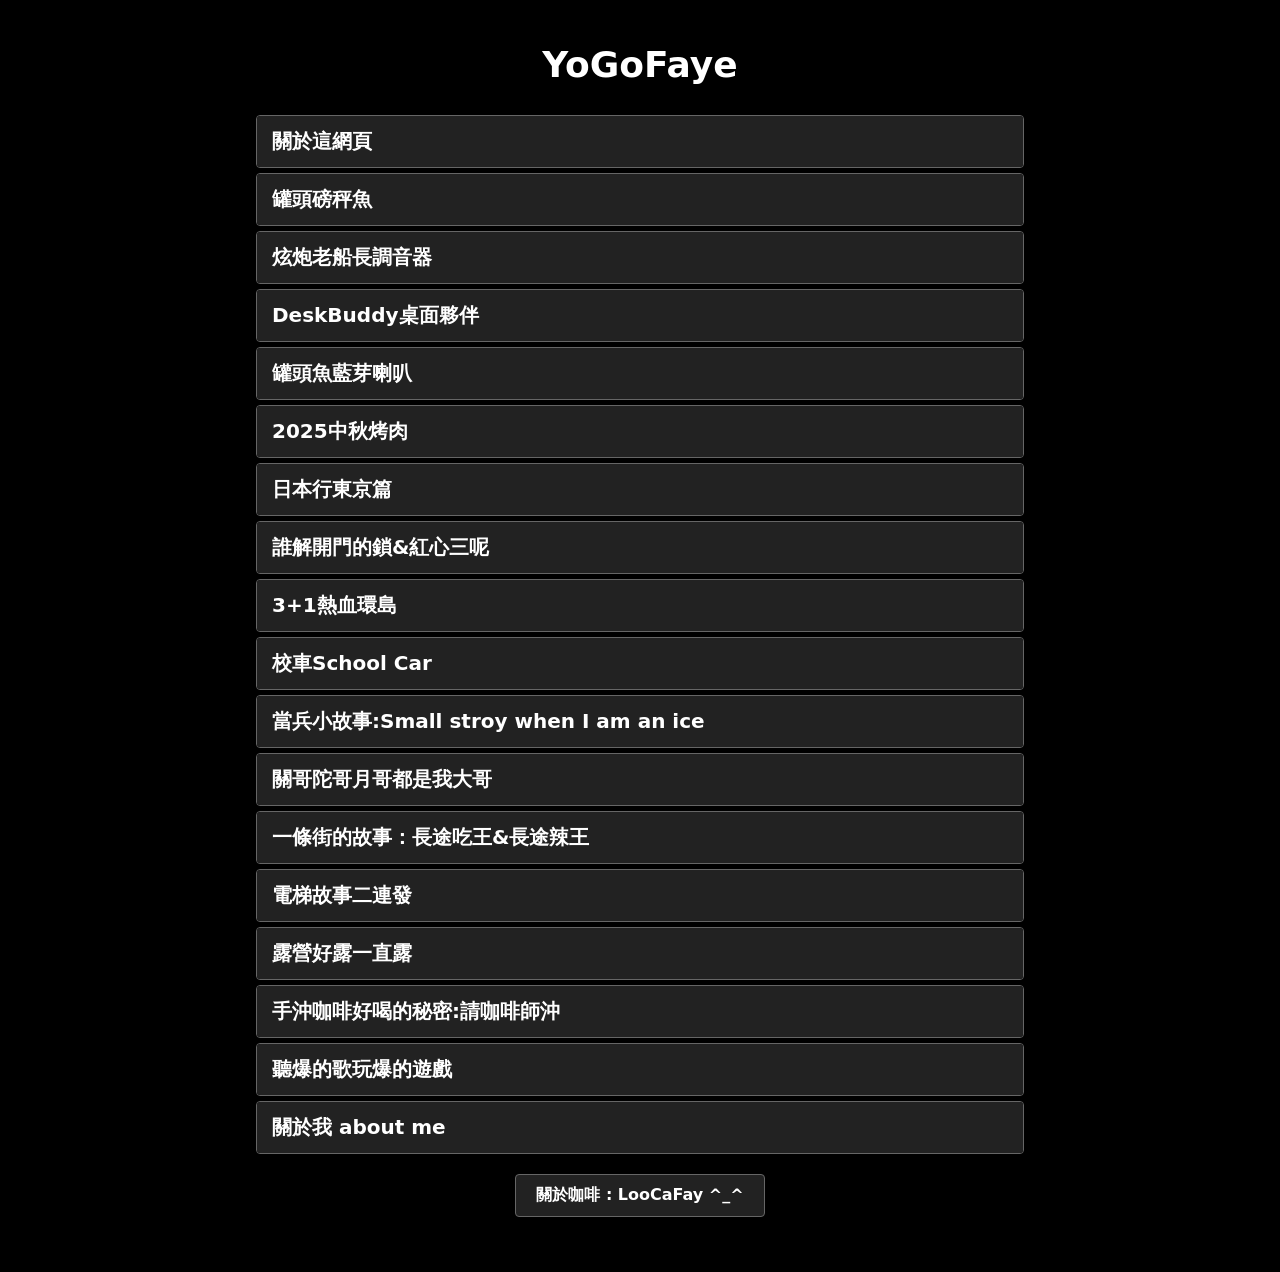
==== index.html @ fa9e6db6 "Add files via upload" ====
<!DOCTYPE html>
<html lang="zh-TW">
<head>
    <meta charset="utf-8">
    <meta name="robots" content="noindex, nofollow">
    <title>LoocaaFaye ^_^</title>
    <meta name="viewport" content="width=device-width, initial-scale=1.0">
    <link rel="icon" href="images/favicon.png" type="image/png">
    <link rel="stylesheet" href="style.css">
</head>
<body>
    <h1>YoGoFaye</h1>
    <div id="notes-container">
        <p>載入中...</p>
    </div>
    <a href="loocafay.html" class="btn">關於咖啡 : LooCaFay ^_^</a>

    <script src="script.js"></script>
</body>
</html>
---- style.css ----
* { 
    box-sizing: border-box; 
}

body { 
    font-family: system-ui; 
    color: white; 
    background-color: black; 
    text-align: center; 
    margin: 0;
    padding: 20px 0 40px 0;
    -webkit-user-select: none;
    -moz-user-select: none;
    -ms-user-select: none;
    user-select: none;
}

h1 { 
    font-size: 36px; 
    margin-bottom: 30px;
}

.note { 
    margin: 5px auto; 
    width: 60%; 
    background-color: #222; 
    border-radius: 4px; 
    text-align: left; 
    border: 1px solid #666; 
    overflow: hidden;
}

@media (max-width: 768px) {
    .note { width: 95%; }
    h1 { font-size: 28px; }
}

.note-title {
    padding: 12px 15px;
    font-size: 20px;
    font-weight: bold;
    cursor: pointer;
    background-color: #222;
    transition: background 0.2s;
}

.note-title:hover {
    background-color: #333;
}

.note-content {
    display: none; 
    padding: 15px;
    border-top: 1px solid #555;
    background: #111;
}

.note.expanded .note-content {
    display: block;
}

.note-description {
    white-space: pre-wrap; 
    word-wrap: break-word;
    line-height: 1.6;
    font-size: 16px;
}

.note-content img { 
    max-width: 100%; 
    height: auto; 
    display: block; 
    margin: 10px 0;
    border: 1px solid #444;
}

.btn {
    display: inline-block;
    padding: 10px 20px;
    margin: 15px auto;
    background-color: #222;
    color: white;
    text-decoration: none;
    font-size: 16px;
    font-weight: bold;
    border-radius: 4px;
    border: 1px solid #666;
    cursor: pointer;
    transition: background 0.2s;
}

.btn:hover {
    background-color: #333;
}
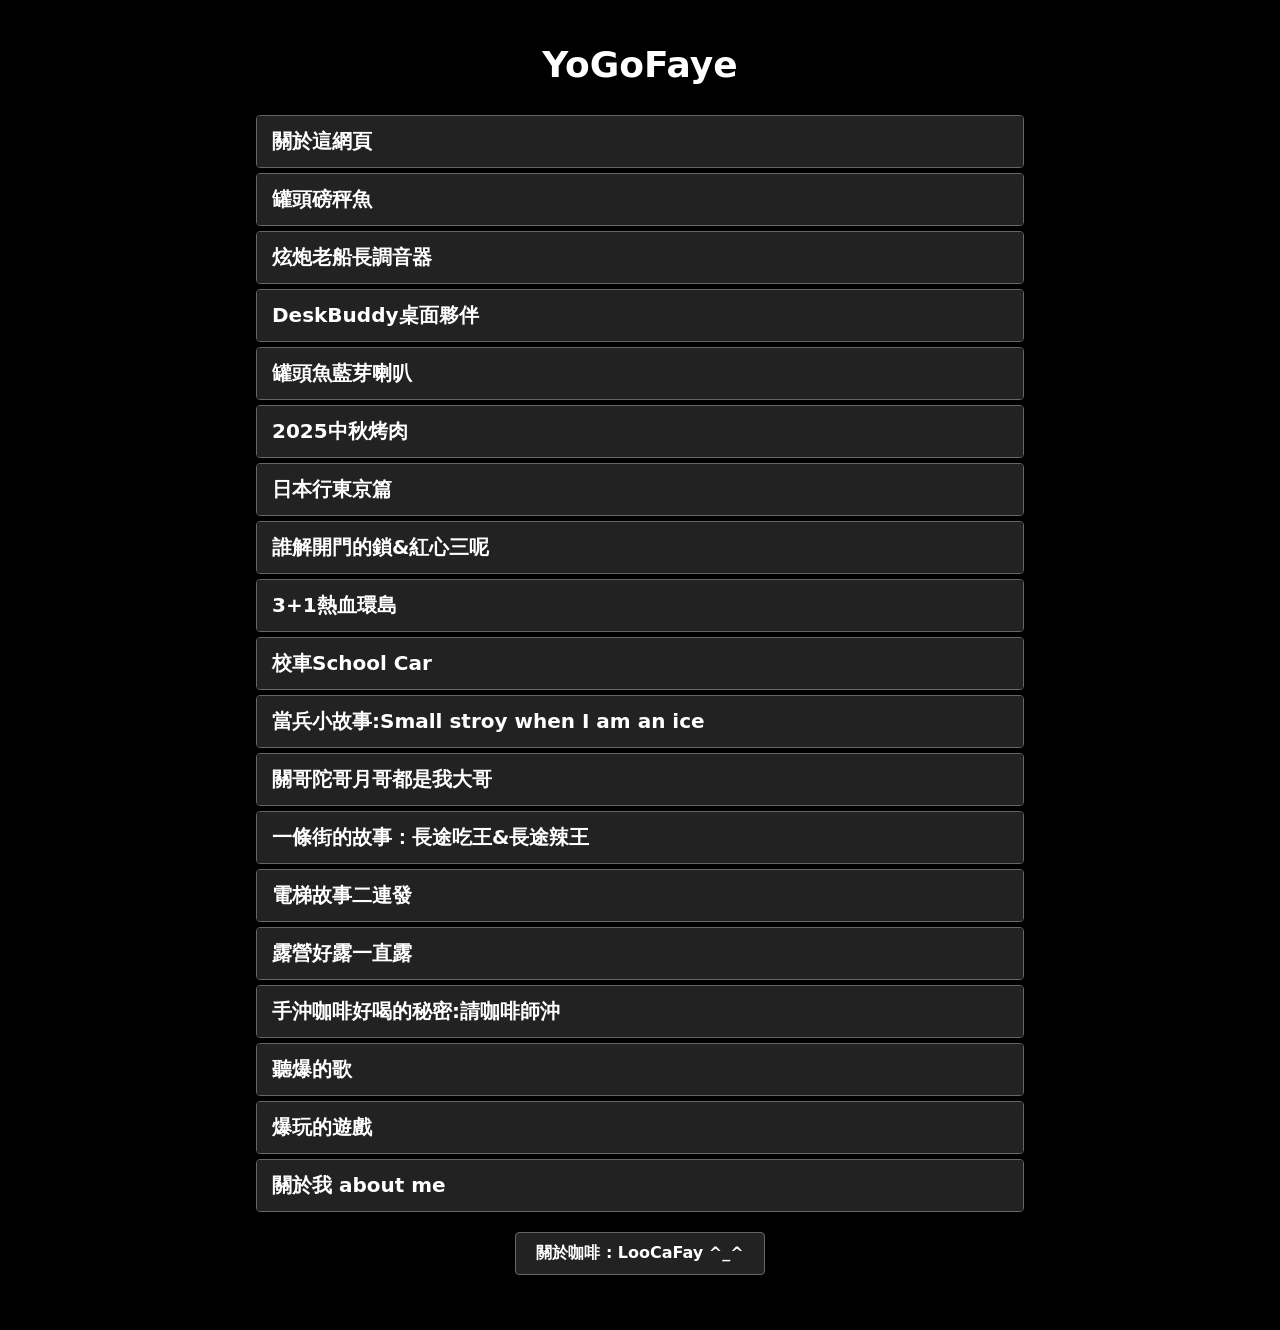
==== commit f8182a57: "Add files via upload" ====
--- a/index.html
+++ b/index.html
@@ -17,4 +17,4 @@
 
     <script src="script.js"></script>
 </body>
-</html>
+</html>
--- a/style.css
+++ b/style.css
@@ -91,4 +91,4 @@
 
 .btn:hover {
     background-color: #333;
-}
+}
